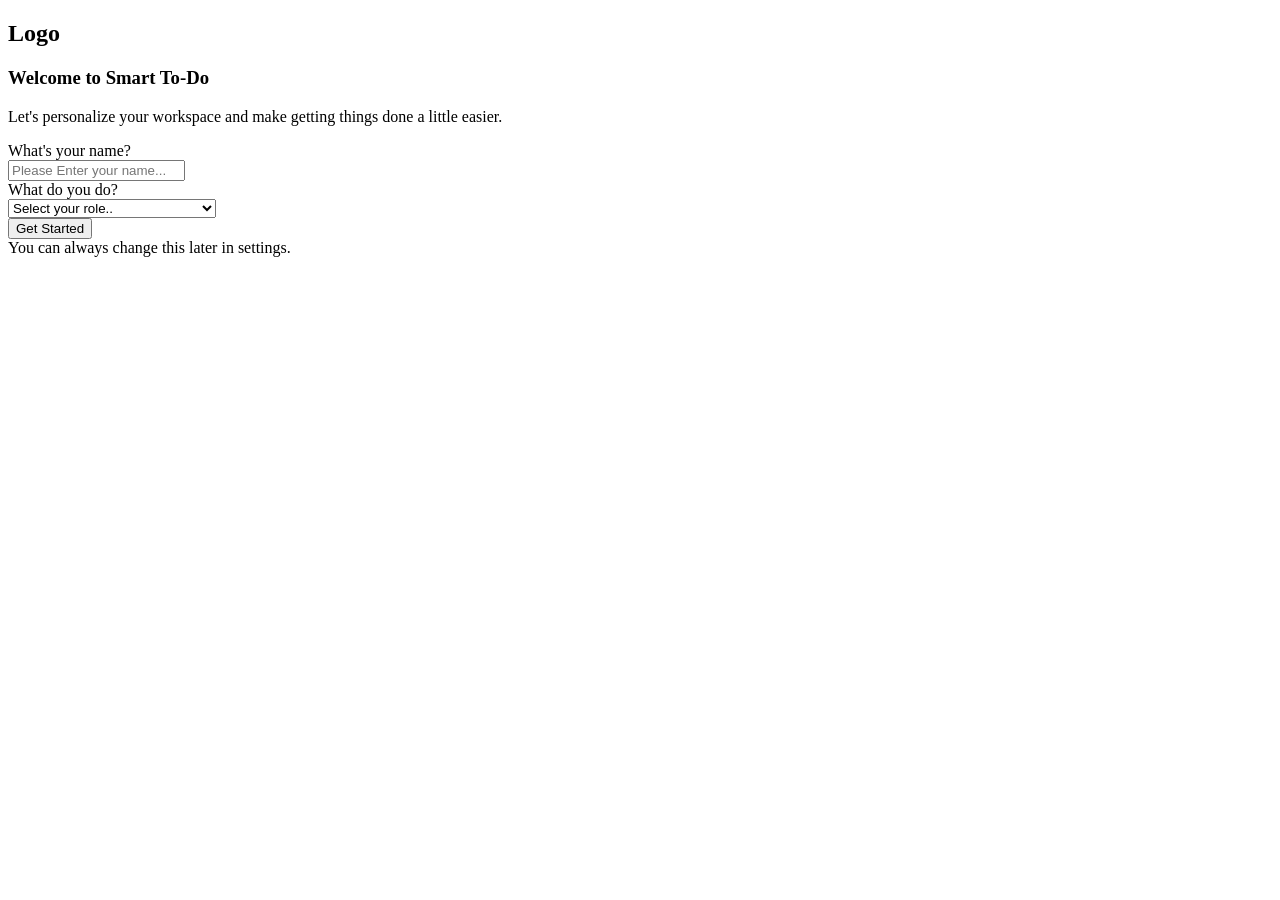
==== index.html @ 37b53ca1 "Create initial user onboarding form" ====
<!DOCTYPE html>
<html lang="en">

<head>
    <meta charset="UTF-8">
    <meta name="viewport" content="width=device-width, initial-scale=1.0">
    <title>Welcome | Smart To-Do</title>
</head>

<body>
    <div>
        <h2>Logo</h2>
        <h3>Welcome to Smart To-Do</h3>
        <p>Let's personalize your workspace and make getting things done a little easier.</p>

        <form action="">

            <div>
                <label for="name">What's your name?</label><br>
                <input type="text" id="name" placeholder="Please Enter your name..." name="name" required>
            </div>

            <div>
                <label for="occupation">What do you do?</label><br>
                <select name="occupation" id="occupation" required>
                    <option value="">Select your role..</option>
                    <option value="student">Student</option>
                    <option value="employee">Employee / Professional</option>
                    <option value="freelancer">Freelancer</option>
                    <option value="entrepreneur">Entrepreneur / Business Owner</option>
                    <option value="other">Other</option>
                </select>
            </div>

            <div>
                <button id="GSbtn" type="submit">Get Started</button>
            </div>


            <div>
                You can always change this later in settings.
            </div>
            
        </form>
    </div>
</body>

</html>
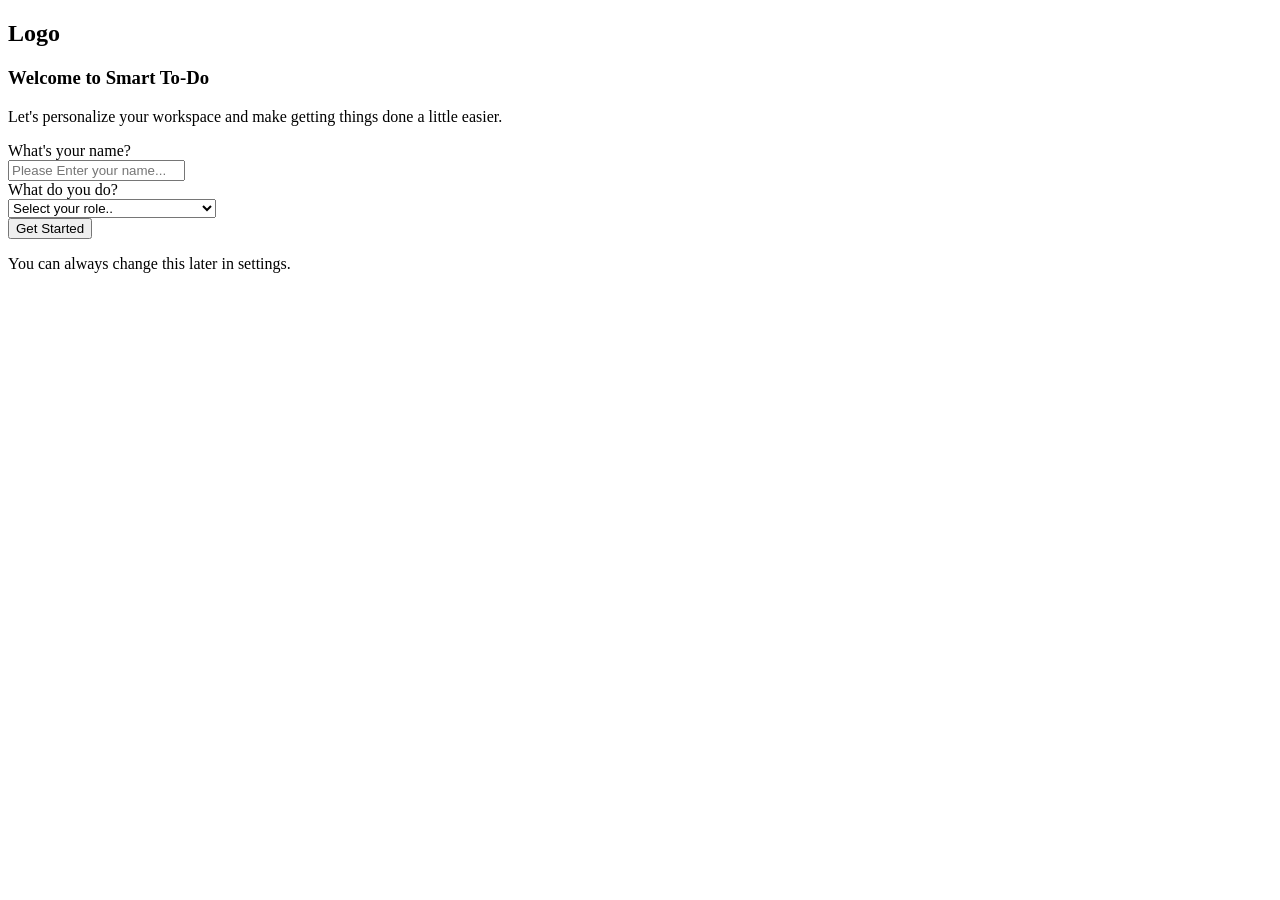
==== commit 8339c52f: "Updated text container from div to p" ====
--- a/index.html
+++ b/index.html
@@ -37,10 +37,10 @@
             </div>
 
 
-            <div>
+            <p>
                 You can always change this later in settings.
-            </div>
-            
+            </p>
+
         </form>
     </div>
 </body>
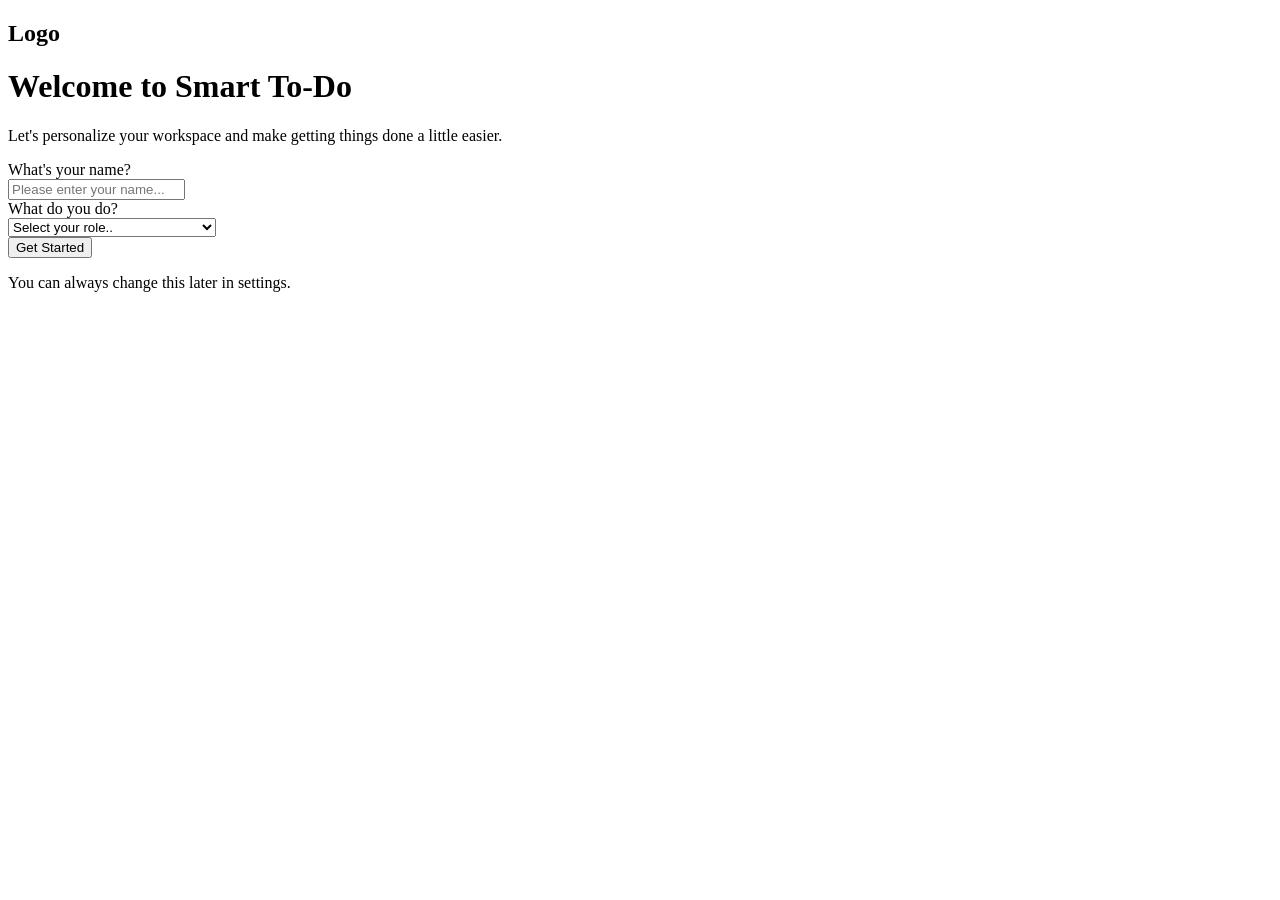
==== commit 78185503: "Fix heading level and input placeholder text" ====
--- a/index.html
+++ b/index.html
@@ -10,14 +10,14 @@
 <body>
     <div>
         <h2>Logo</h2>
-        <h3>Welcome to Smart To-Do</h3>
+        <h1>Welcome to Smart To-Do</h1>
         <p>Let's personalize your workspace and make getting things done a little easier.</p>
 
         <form action="">
 
             <div>
                 <label for="name">What's your name?</label><br>
-                <input type="text" id="name" placeholder="Please Enter your name..." name="name" required>
+                <input type="text" id="name" placeholder="Please enter your name..." name="name" required>
             </div>
 
             <div>
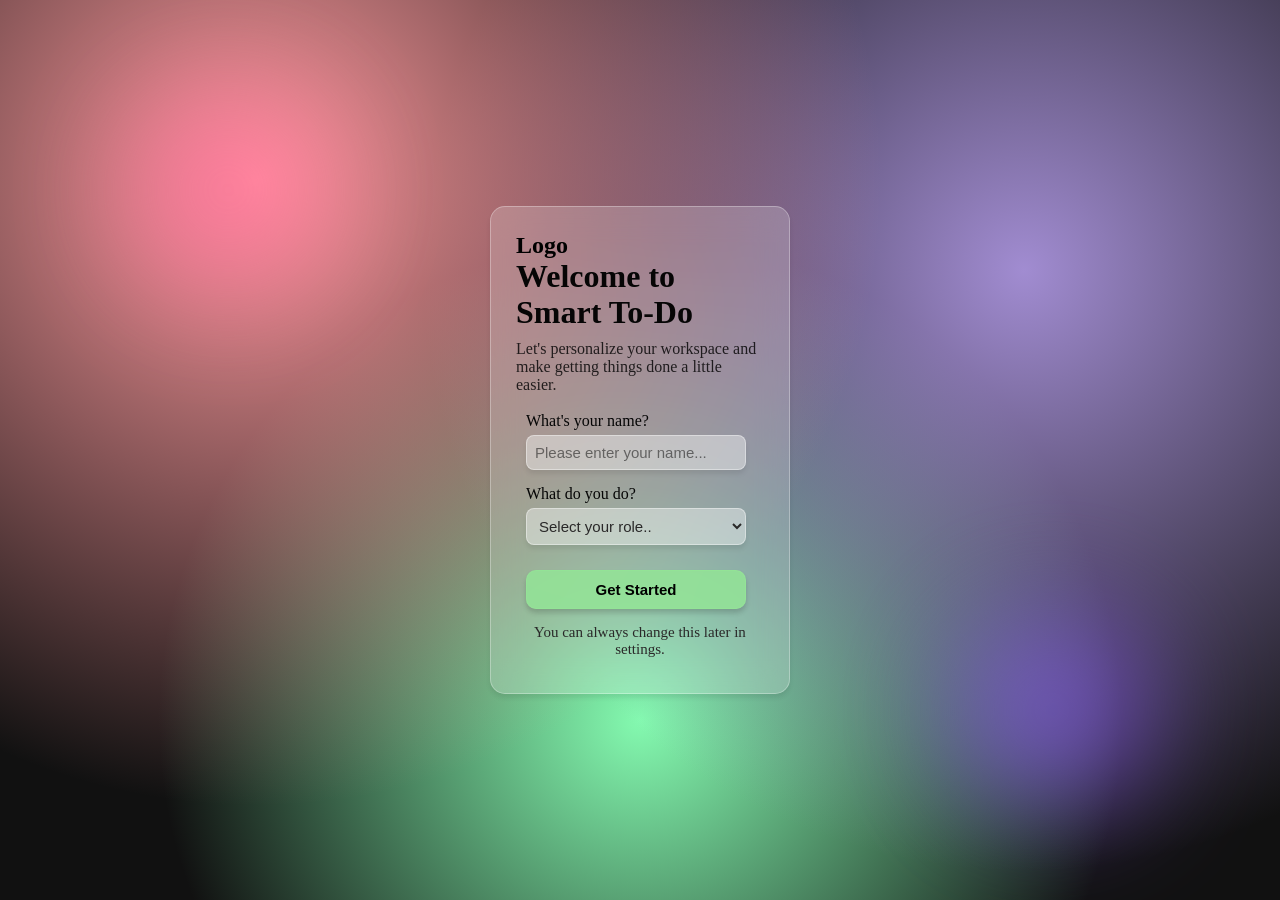
==== commit 9313211a: "Removed line breaks from HTML and styled it" ====
--- a/index.html
+++ b/index.html
@@ -4,11 +4,12 @@
 <head>
     <meta charset="UTF-8">
     <meta name="viewport" content="width=device-width, initial-scale=1.0">
+    <link rel="stylesheet" href="style.css">
     <title>Welcome | Smart To-Do</title>
 </head>
 
 <body>
-    <div>
+    <div class="container">
         <h2>Logo</h2>
         <h1>Welcome to Smart To-Do</h1>
         <p>Let's personalize your workspace and make getting things done a little easier.</p>
@@ -16,12 +17,12 @@
         <form action="">
 
             <div>
-                <label for="name">What's your name?</label><br>
+                <label for="name">What's your name?</label>
                 <input type="text" id="name" placeholder="Please enter your name..." name="name" required>
             </div>
 
             <div>
-                <label for="occupation">What do you do?</label><br>
+                <label for="occupation">What do you do?</label>
                 <select name="occupation" id="occupation" required>
                     <option value="">Select your role..</option>
                     <option value="student">Student</option>
--- a/style.css
+++ b/style.css
@@ -0,0 +1,169 @@
+* {
+    margin: 0;
+    box-sizing: border-box;
+    padding: 0;
+
+}
+
+body {
+    min-height: 100vh;
+    display: flex;
+    justify-content: center;
+    align-items: center;
+    background: radial-gradient(circle at 20% 20%, #ff9a9e, transparent 50%),
+        radial-gradient(circle at 80% 30%, #a18cd1, transparent 50%),
+        radial-gradient(circle at 50% 80%, #84fab0, transparent 50%),
+        #111;
+    position: relative;
+
+
+}
+
+body::before {
+    content: "";
+    position: absolute;
+    width: 200px;
+    height: 200px;
+    background: #ff6b9d;
+    border-radius: 50%;
+    filter: blur(60px);
+    top: 10%;
+    left: 10%;
+    opacity: 0.65;
+    animation: floatGlow 8s ease-in-out infinite;
+}
+
+body::after {
+    content: "";
+    position: absolute;
+    width: 200px;
+    height: 200px;
+    background: #8b5cf6;
+    border-radius: 50%;
+    filter: blur(60px);
+    bottom: 10%;
+    right: 10%;
+    opacity: 0.65;
+    animation: floatGlow 10s ease-in-out infinite reverse;
+}
+
+.container {
+    width: 300px;
+    max-width: 90%;
+    padding: 25px;
+    border-radius: 15px;
+
+    background: rgba(255, 255, 255, 0.2);
+    backdrop-filter: blur(15px);
+    border: 1px solid rgba(255, 255, 255, 0.3);
+    box-shadow: 0 4px 5px rgba(0, 0, 0, 0.083);
+
+    position: relative;
+    z-index: 1;
+
+}
+
+h1 {
+    margin-bottom: 10px;
+    line-height: 1.1;
+    color: #040404fc;
+    font-weight: 900;
+}
+
+
+.container > p {
+    color: rgba(0, 0, 0, 0.805);
+    margin-bottom: 8px;
+}
+
+
+
+
+form {
+    padding: 10px;
+    display: flex;
+    flex-direction: column;
+    gap: 15px;
+
+}
+
+
+form > div {
+    display: flex;
+    flex-direction: column;
+    gap: 5px;
+}
+
+
+
+input,
+select {
+    width: 220px;
+    padding: 8px;
+    color: #2a2929;
+    font-size: 15px;
+    border: 1px solid rgba(255, 255, 255, 0.4);
+    border-radius: 8px;
+    background: rgba(255, 255, 255, 0.4);
+    box-shadow: 0 4px 5px rgba(0, 0, 0, 0.083);
+}
+
+input:hover,
+select:hover {
+    background-color: rgba(255, 255, 255, 0.6);
+}
+
+input::placeholder {
+    color: rgba(0, 0, 0, 0.5);
+}
+
+input:valid,
+select:valid {
+    background-color: rgba(255, 255, 255, 0.6);
+}
+
+
+form>p {
+    color: #2a2929;
+    text-align: center;
+    font-size: 15px;
+}
+
+label {
+    font-size: 16px;
+    font-weight: 500;
+    color: rgb(6, 6, 6);
+}
+
+#GSbtn {
+    width: 220px;
+    padding: 10px;
+    border: 1px solid #94e497de;
+    border-radius: 10px;
+    background-color: #94e497de;
+    cursor: pointer;
+    margin-top: 10px;
+    font-size: 15px;
+    font-weight: 600;
+    box-shadow: 0 4px 5px rgba(37, 37, 37, 0.2);
+
+}
+
+#GSbtn:hover {
+    background-color: #85d186;
+}
+
+
+@keyframes floatGlow {
+    0% {
+        transform: translate(0, 0);
+    }
+
+    50% {
+        transform: translate(25px, 15px);
+    }
+
+    100% {
+        transform: translate(0, 0);
+    }
+}
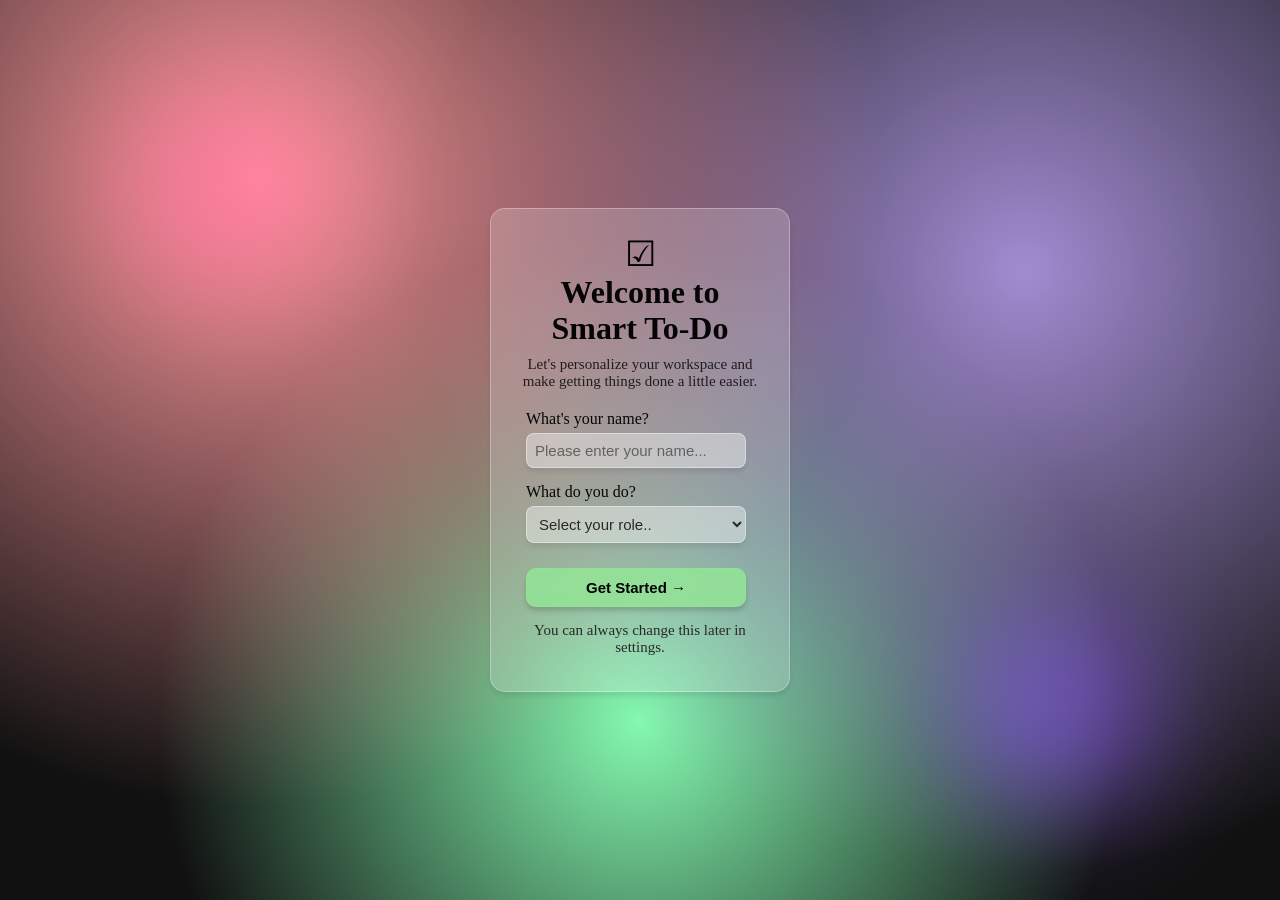
==== commit 4c724878: "Added a logo and positioned the h1 and p text well" ====
--- a/index.html
+++ b/index.html
@@ -10,7 +10,7 @@
 
 <body>
     <div class="container">
-        <h2>Logo</h2>
+        <span class="logo">☑</span>
         <h1>Welcome to Smart To-Do</h1>
         <p>Let's personalize your workspace and make getting things done a little easier.</p>
 
@@ -34,7 +34,7 @@
             </div>
 
             <div>
-                <button id="GSbtn" type="submit">Get Started</button>
+                <button id="GSbtn" type="submit">Get Started <span> →</span></button>
             </div>
 
 
--- a/style.css
+++ b/style.css
@@ -62,18 +62,26 @@
     z-index: 1;
 
 }
+.logo {
+    display: block;
+    font-size: 35px;
+    text-align: center;
+}
 
 h1 {
     margin-bottom: 10px;
     line-height: 1.1;
     color: #040404fc;
     font-weight: 900;
+    text-align: center;
 }
 
 
 .container > p {
     color: rgba(0, 0, 0, 0.805);
-    margin-bottom: 8px;
+    margin-bottom: 10px;
+    text-align: center;
+    font-size: 15px;
 }
 
 
